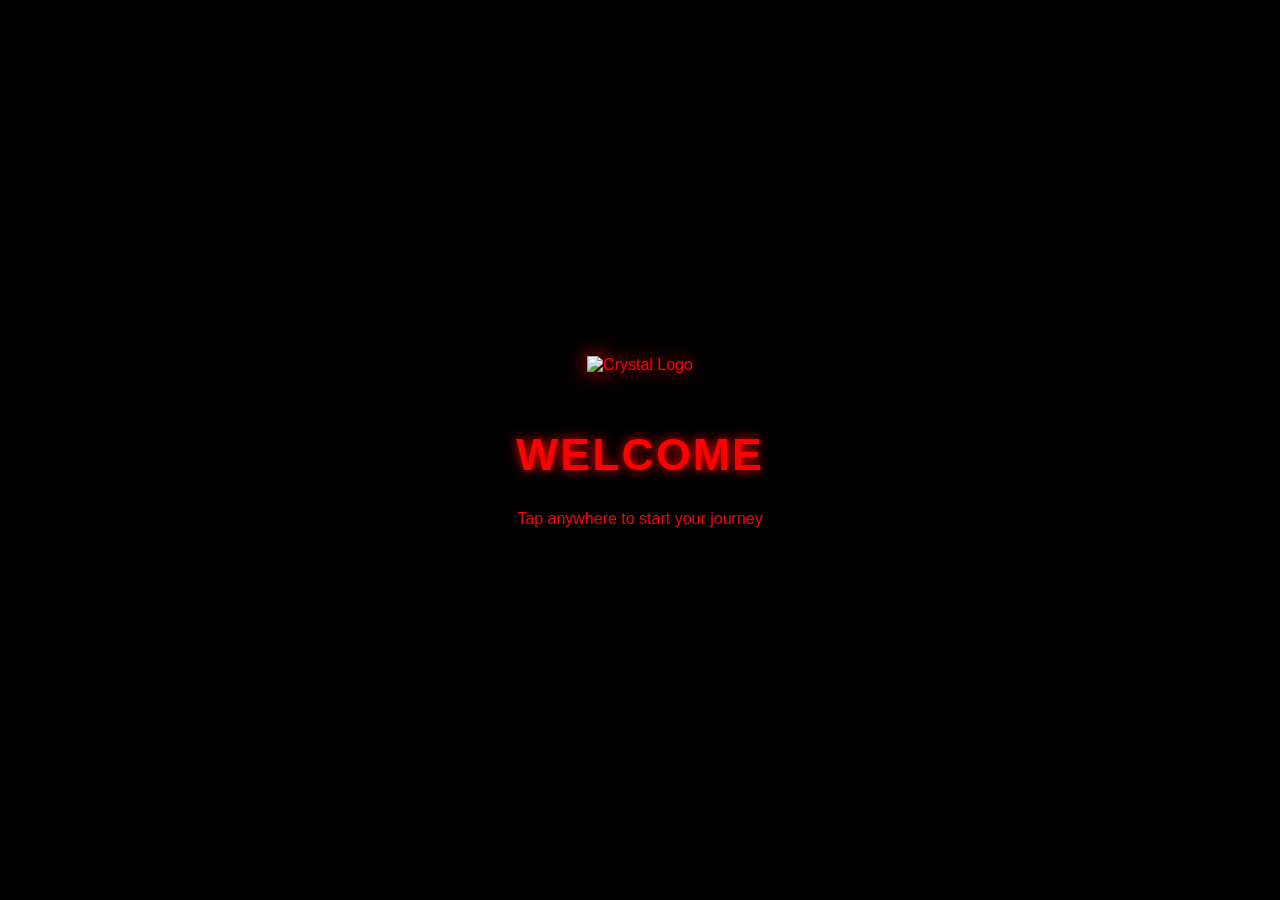
==== index.html @ 0211795e "Add files via upload" ====
<!DOCTYPE html>
<html lang="en">
<head>
    <meta charset="UTF-8">
    <meta name="viewport" content="width=device-width, initial-scale=1.0">
    <title>Crystal Game Hub</title>
    <link rel="stylesheet" href="style.css">
</head>
<body>
    <div class="container" onclick="startFreshSession()">
        <img src="https://lh3.googleusercontent.com/d/1sTDl0gvJl6z6ypAi7nsVdiRyTKgox_Wu" alt="Crystal Logo" class="logo">
        <h1 class="glow-text">WELCOME</h1>
        <p>Tap anywhere to start your journey</p>
    </div>

    <script>
        function startFreshSession() {
            // Anti-Misuse: Clear out any previous player authentication flags entirely 
            // right when a new customer approaches the tablet to start fresh.
            sessionStorage.removeItem('player_authenticated');
            sessionStorage.removeItem('active_coupon');
            window.location.href = 'input.html';
        }
    </script>
</body>
</html>
---- style.css ----
body, html {
    margin: 0;
    padding: 0;
    height: 100vh;
    width: 100vw;
    background-color: #000000;
    color: #FF0000;
    display: flex;
    justify-content: center;
    align-items: center;
    font-family: 'Arial', sans-serif;
    text-align: center;
    overflow: hidden;
}

.container {
    animation: fadeIn 1.5s ease-in-out;
    cursor: pointer;
}

.logo {
    max-width: 300px;
    width: 45%;
    height: auto;
    margin-bottom: 25px;
    filter: drop-shadow(0 0 10px #FF0000);
}

.glow-text {
    font-size: 2.8rem;
    text-shadow: 0 0 12px #FF0000;
    animation: pulse 2.5s infinite;
    letter-spacing: 2px;
}

@keyframes pulse {
    0% { opacity: 1; transform: scale(1); }
    50% { opacity: 0.6; transform: scale(0.98); }
    100% { opacity: 1; transform: scale(1); }
}

@keyframes fadeIn {
    from { opacity: 0; }
    to { opacity: 1; }
}

.overlay {
    position: fixed;
    inset: 0;
    background: #000000;
    display: flex;
    justify-content: center;
    align-items: center;
    z-index: 1000;
}

.entry-card {
    background: #0b0b0b;
    padding: 40px;
    border: 2px solid cyan;
    border-radius: 16px;
    text-align: center;
    box-shadow: 0 0 25px rgba(0, 255, 255, 0.15);
}

.entry-card input {
    display: block;
    width: 260px;
    padding: 16px;
    margin: 15px auto 20px auto;
    font-size: 1.6rem;
    text-align: center;
    background: #000;
    color: cyan;
    border: 2px solid #222;
    border-radius: 8px;
}

.entry-card input:focus {
    outline: none;
    border-color: cyan;
    box-shadow: 0 0 10px rgba(0, 255, 255, 0.3);
}

.entry-card button {
    width: 100%;
    padding: 16px;
    background: cyan;
    color: black;
    font-weight: bold;
    font-size: 1.1rem;
    border: none;
    border-radius: 8px;
    cursor: pointer;
    text-transform: uppercase;
    transition: background 0.2s;
}

.entry-card button:hover {
    background: #00cccc;
}
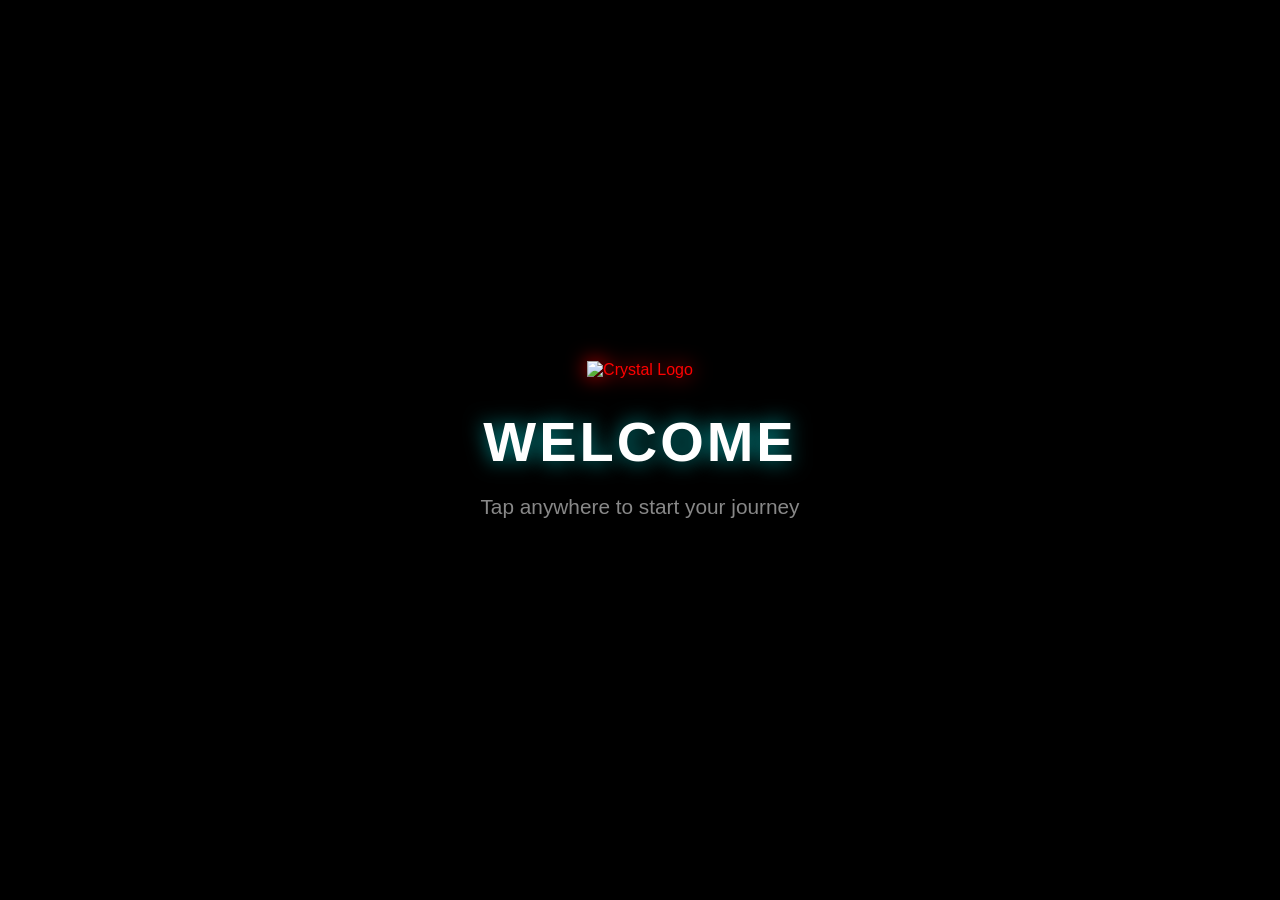
==== commit ef5ef707: "Update index.html" ====
--- a/index.html
+++ b/index.html
@@ -2,25 +2,39 @@
 <html lang="en">
 <head>
     <meta charset="UTF-8">
-    <meta name="viewport" content="width=device-width, initial-scale=1.0">
+    <meta name="viewport" content="width=device-width, initial-scale=1.0, maximum-scale=1.0, user-scalable=no, viewport-fit=cover">
     <title>Crystal Game Hub</title>
     <link rel="stylesheet" href="style.css">
+    <style>
+        body {
+            margin: 0; padding: 0; background-color: #000;
+            display: flex; justify-content: center; align-items: center;
+            height: 100vh; overflow: hidden;
+            touch-action: none; /* Block double-tap native browser zoom entirely */
+            -webkit-user-select: none; user-select: none;
+        }
+        .container {
+            text-align: center; width: 100%; max-width: 600px; padding: 40px;
+            cursor: pointer; box-sizing: border-box;
+        }
+        .logo { max-width: 180px; height: auto; margin-bottom: 20px; }
+        .glow-text { font-size: 3.5rem; letter-spacing: 3px; color: #fff; text-shadow: 0 0 20px rgba(0,255,255,0.6); margin: 10px 0; }
+    </style>
 </head>
 <body>
     <div class="container" onclick="startFreshSession()">
         <img src="https://lh3.googleusercontent.com/d/1sTDl0gvJl6z6ypAi7nsVdiRyTKgox_Wu" alt="Crystal Logo" class="logo">
         <h1 class="glow-text">WELCOME</h1>
-        <p>Tap anywhere to start your journey</p>
+        <p style="font-size: 1.3rem; color: #888;">Tap anywhere to start your journey</p>
     </div>
 
     <script>
         function startFreshSession() {
-            // Anti-Misuse: Clear out any previous player authentication flags entirely 
-            // right when a new customer approaches the tablet to start fresh.
             sessionStorage.removeItem('player_authenticated');
             sessionStorage.removeItem('active_coupon');
+            sessionStorage.removeItem('customer_phone');
             window.location.href = 'input.html';
         }
     </script>
 </body>
-</html>+</html>
